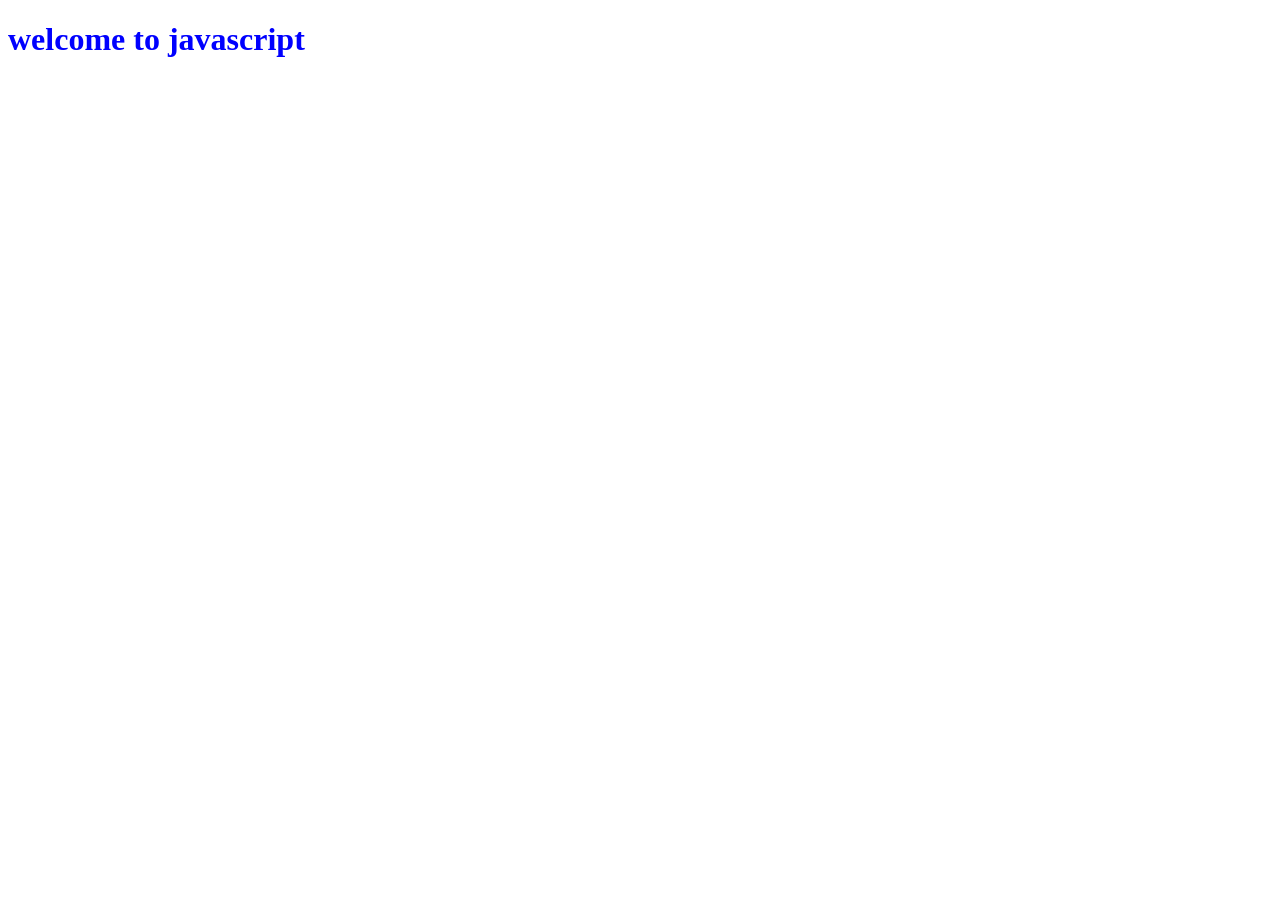
==== index.html @ d90f50a2 "added" ====
<!DOCTYPE html>
<html lang="en">
<head>
    <meta charset="UTF-8">
    <meta name="viewport" content="width=device-width, initial-scale=1.0">
    <title>Document</title>
    <link rel="stylesheet" href="style.css">
</head>
<body>
    <h1>welcome to javascript</h1>
    

    <script src="script.js"></script>
</body>
</html>
---- style.css ----
h1{
    color:blue
}
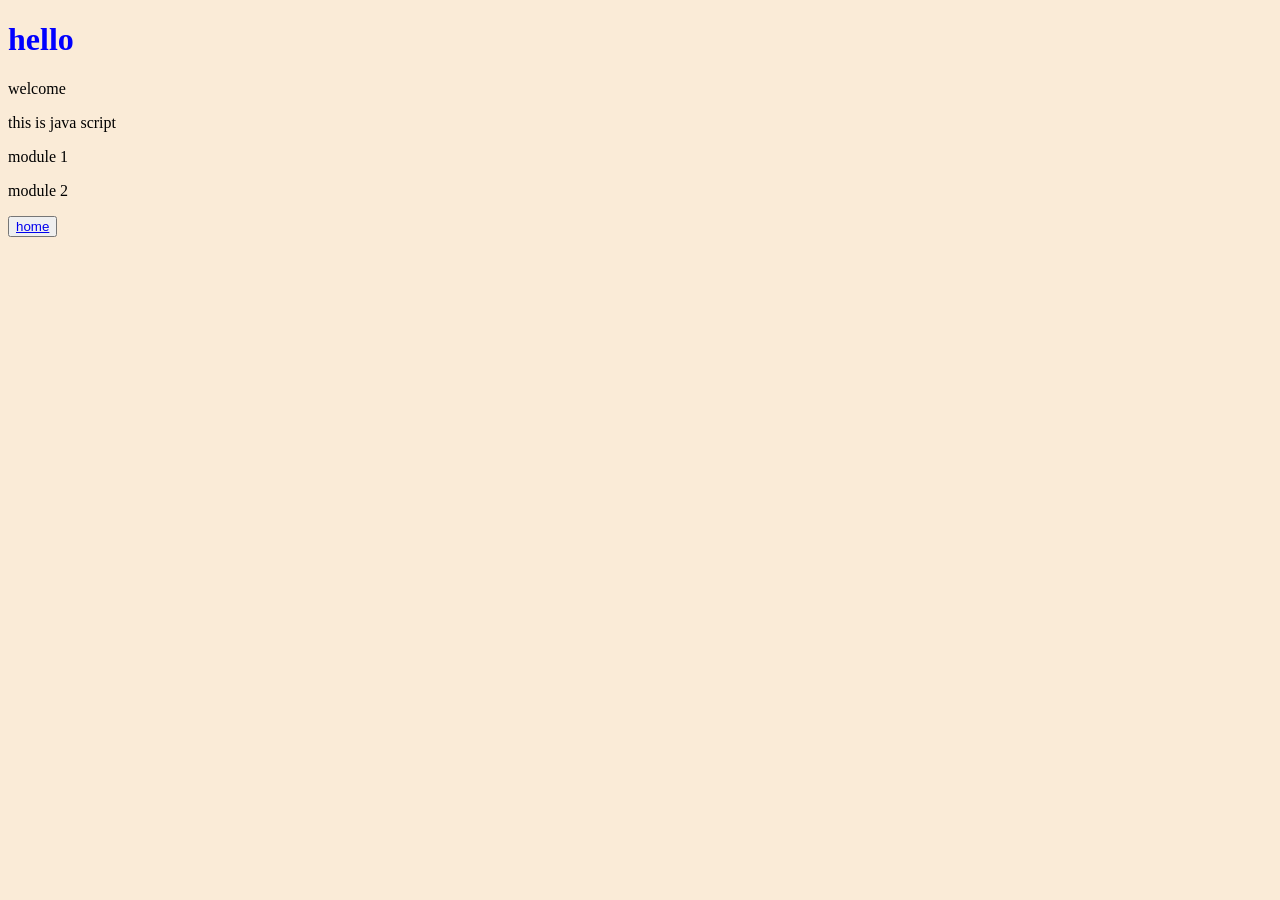
==== commit 974d0b1d: "document added" ====
--- a/index.html
+++ b/index.html
@@ -7,7 +7,13 @@
     <link rel="stylesheet" href="style.css">
 </head>
 <body>
-    <h1>welcome to javascript</h1>
+    <h1 id="1">welcome to javascript</h1>
+    <p id="para" class="buchi">this is java Script</p>
+    <p class="box">module 1</p>
+    <p class="box">module 2</p>
+    <p class="box">module 3</p>
+    <button><a href="home.html">home</a></button>
+
     
 
     <script src="script.js"></script>
--- a/style.css
+++ b/style.css
@@ -1,3 +1,8 @@
 h1{
-    color:blue
+    color:blue;
+
+    align-items: center;
 }
+body{
+    background-color: antiquewhite;
+}
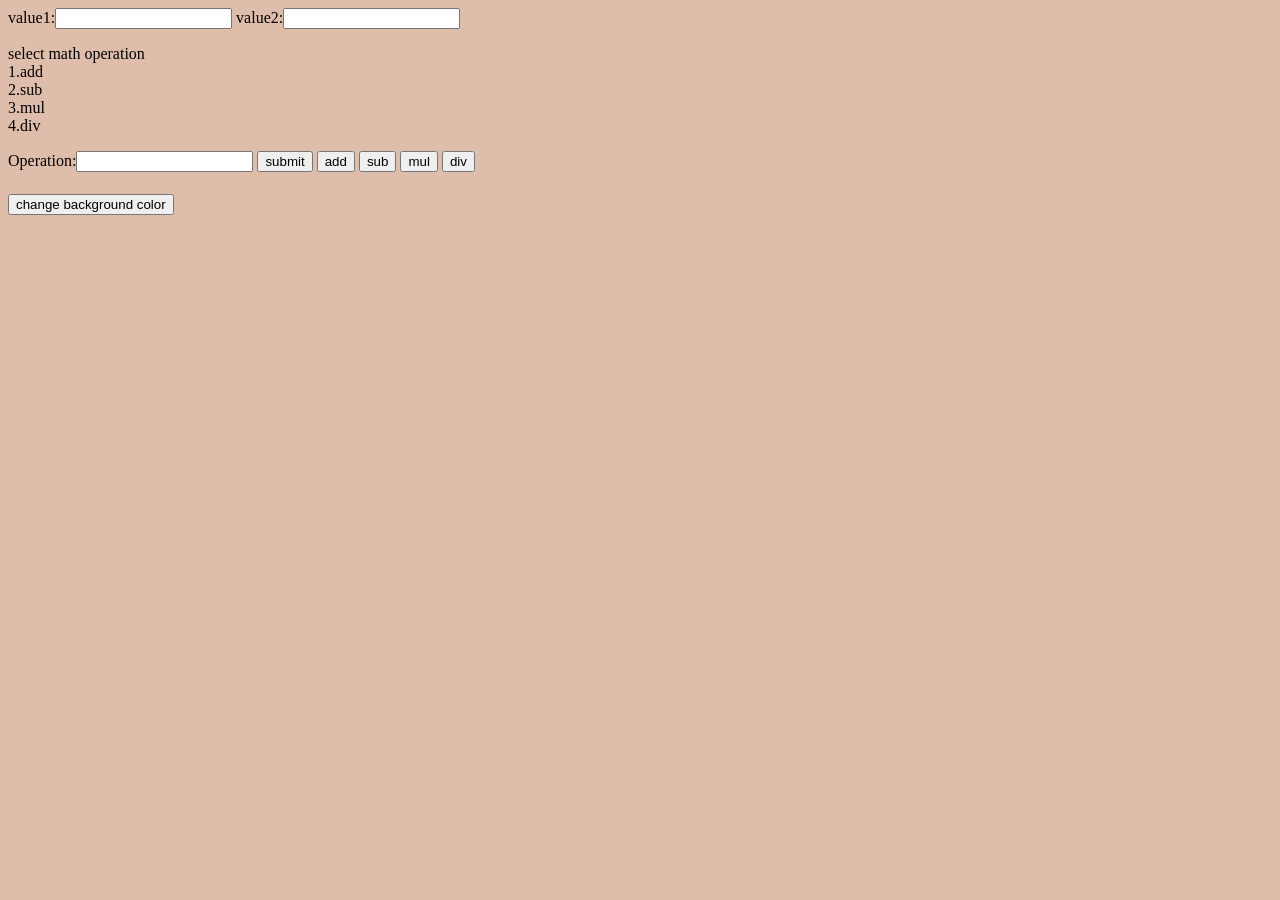
==== commit 330fad4e: "calc and color changer" ====
--- a/index.html
+++ b/index.html
@@ -5,16 +5,41 @@
     <meta name="viewport" content="width=device-width, initial-scale=1.0">
     <title>Document</title>
     <link rel="stylesheet" href="style.css">
+    
 </head>
-<body>
-    <h1 id="1">welcome to javascript</h1>
+<body  id="1">
+   <!-- <h1 id="1">welcome to javascript</h1>
     <p id="para" class="buchi">this is java Script</p>
     <p class="box">module 1</p>
     <p class="box">module 2</p>
     <p class="box">module 3</p>
-    <button><a href="home.html">home</a></button>
+    <button><a href="home.html">home</a></button> -->
+     <!-- <h1 id="display"> hiii </h1>
+   
+    <img id="display" src="https://static1.cbrimages.com/wordpress/wp-content/uploads/2024/05/the-straw-hats-pirates-in-front-of-wanted-posters.jpg" alt="Image">
+    <button onclick="myfun()">change</button>
+-->
 
-    
+    value1:<input type="text" id="v1">
+    value2:<input type="text" id="v2">
+     <p id="po">select math operation<br>1.add<br>2.sub<br>3.mul<br>4.div</p>
+    Operation:<input type="text" id="o"> 
+
+    <button onclick="calc()">submit</button> 
+    <button onclick="add()">add</button>
+    <button onclick="sub()">sub</button>
+    <button onclick="mul()">mul</button>
+    <button onclick="div()">div</button>
+    <h5 id="sol"> </h5>
+
+    <button onclick="bcolo()">change background color</button> 
+<!--
+    <form action="">
+        Name:<input type="text" name="name">
+        Password:<input type="text" name="password">
+        <input type="submit" name="Login">
+    -->
+    </form>
 
     <script src="script.js"></script>
 </body>
--- a/style.css
+++ b/style.css
@@ -3,6 +3,8 @@
 
     align-items: center;
 }
-body{
-    background-color: antiquewhite;
+
+.buchi{
+    color: rgb(129, 127, 255);
 }
+
